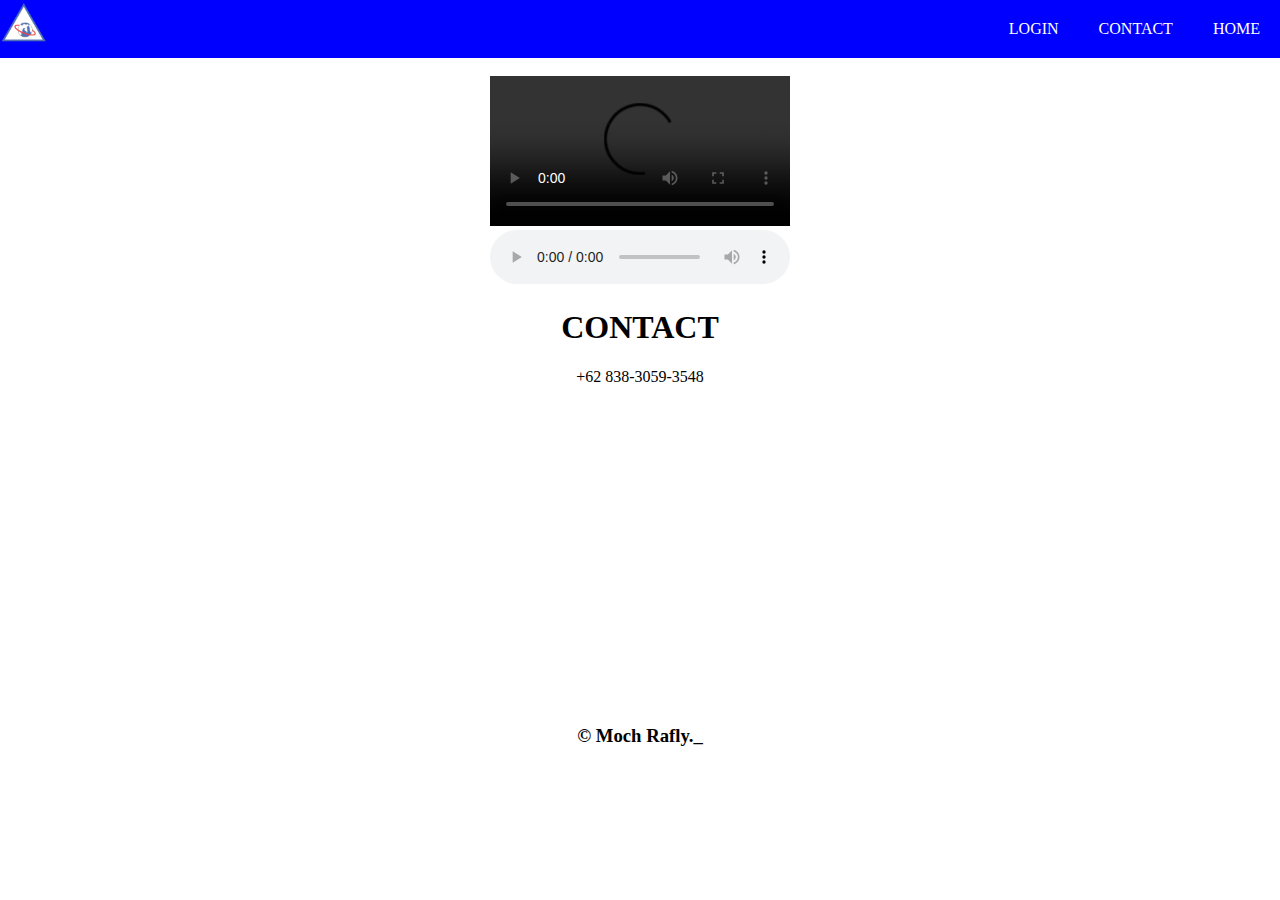
==== index.html @ abf8d26a "Add files via upload" ====
<!DOCTYPE html>
<html>
<head>
    <title>MABIM</title>
    <link rel="icon" href="img/Logo-Himasi.png">
    <link rel="stylesheet" href="style.css">
</head>
<body>
    <center>
        <nav>
            <img src="img/Logo-Himasi.png" width="50px">
            <a href="index.html">HOME</a>
            <a href="#contact">CONTACT</a>
            <a href="login.html">LOGIN</a>
        </nav>
        <br>
        <video src="media/Belajar Laravel 8.mp4" controls></video><br>
        <audio src="media/Nadin Amizah - sebuah tarian yang tak kunjung selesai (Official Lyric Video).mp3" controls></audio>
        
        <section id="contact">
            <h1>CONTACT</h1>
            <p>+62 838-3059-3548</p>
            <iframe src="https://www.google.com/maps/embed?pb=!1m18!1m12!1m3!1d63419.61873872267!2d107.72394175204226!3d-6.55621156975977!2m3!1f0!2f0!3f0!3m2!1i1024!2i768!4f13.1!3m3!1m2!1s0x2e693b4130dcd33f%3A0xb8f2d91a2faaa0fe!2sUniversitas%20Subang!5e0!3m2!1sid!2sid!4v1698550129331!5m2!1sid!2sid" width="100%" height="300" style="border:0;" allowfullscreen="" loading="lazy" referrerpolicy="no-referrer-when-downgrade"></iframe>
        </section>

        <footer><h3>&copy; Moch Rafly._</h3></footer>
    </center>
</body>
</html>
---- style.css ----
/*HOME*/
body {
    margin: 0px;
}
nav {
    background-color: blue;
    overflow: hidden;
}
nav a {
    text-decoration: none;
    color: #fff;
    padding: 20px;
    float: right;
}
nav a:hover {
    text-decoration: none;
    background: skyblue;
    color: #fff;
    padding: 20px;
    float: right;
}
nav img{
    float: left;
    margin-right: 20px;
}
/* HALAMAN LOGIN */
.warp{
    padding: 50px 500px 50px 500px;
}

.bg-login{
    background-color: #FFFFFF;
    padding: 20px;
    border-radius: 10px;
}
input[type=text], input[type=password] {
    width: 100%;
    padding: 20px;
    margin: 20px 0px 20px 0px;
    display: inline-block;
    border: 1px solid #ccc;
    box-sizing: border-box;
    border-radius: 100px;
}
input[type=button] {
    background-color: #4d70b6;
    color: #FFFFFF;
    width: 100%;
    padding: 20px;
    margin: 20px 0px 10px 0px;
    display: inline-block;
    border: 5px solid #FFFFFF;
    box-sizing: border-box;
    border-radius: 100px;
}
  
input[type=button]:hover{
    background-color: #FFFFFF;
    color: #4d70b6;
    width: 100%;
    padding: 20px;
    margin: 20px 0px 10px 0px;
    display: inline-block;
    border: 5px solid #4d70b6;
    box-sizing: border-box;
    border-radius: 100px;
}

form a{
    background-color: #b64d4d;
    color: #FFFFFF;
    width: 100%;
    padding: 20px;
    display: inline-block;
    border: 5px solid #FFFFFF;
    box-sizing: border-box;
    border-radius: 100px;
    text-decoration: none;
}

form a:hover{
    background-color: #FFFFFF;
    color: #b64d4d;
    width: 100%;
    padding: 20px;
    display: inline-block;
    border: 5px solid #b64d4d;
    box-sizing: border-box;
    border-radius: 100px;
    text-decoration: none;
}
/* HALAMAN LOGIN */
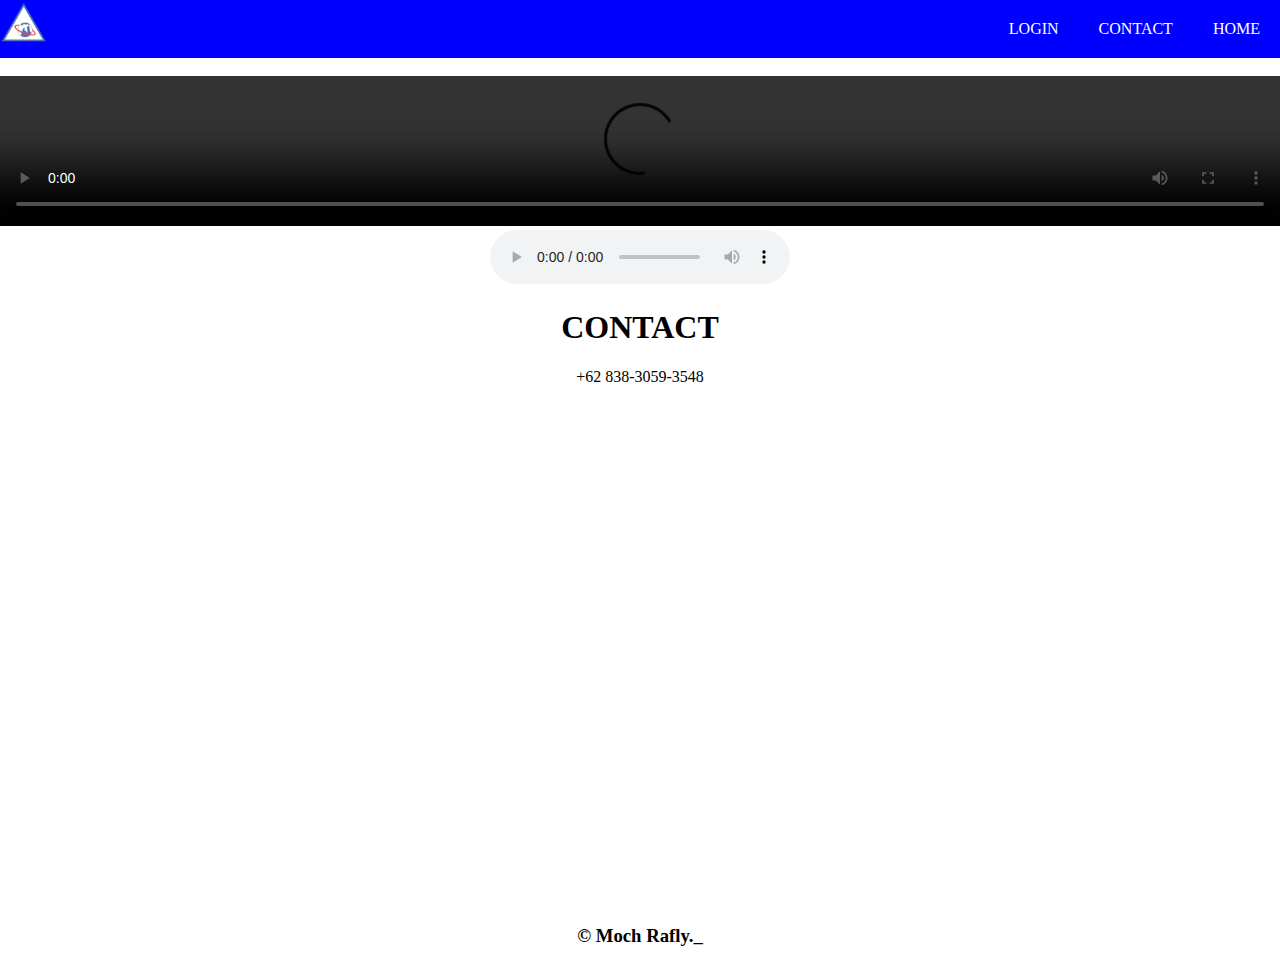
==== commit d0c339c4: "index.html" ====
--- a/index.html
+++ b/index.html
@@ -14,16 +14,16 @@
             <a href="login.html">LOGIN</a>
         </nav>
         <br>
-        <video src="media/Belajar Laravel 8.mp4" controls></video><br>
+        <video src="media/Belajar Laravel 8.mp4" controls width="100%"></video><br>
         <audio src="media/Nadin Amizah - sebuah tarian yang tak kunjung selesai (Official Lyric Video).mp3" controls></audio>
         
         <section id="contact">
             <h1>CONTACT</h1>
             <p>+62 838-3059-3548</p>
-            <iframe src="https://www.google.com/maps/embed?pb=!1m18!1m12!1m3!1d63419.61873872267!2d107.72394175204226!3d-6.55621156975977!2m3!1f0!2f0!3f0!3m2!1i1024!2i768!4f13.1!3m3!1m2!1s0x2e693b4130dcd33f%3A0xb8f2d91a2faaa0fe!2sUniversitas%20Subang!5e0!3m2!1sid!2sid!4v1698550129331!5m2!1sid!2sid" width="100%" height="300" style="border:0;" allowfullscreen="" loading="lazy" referrerpolicy="no-referrer-when-downgrade"></iframe>
+            <iframe src="https://www.google.com/maps/embed?pb=!1m18!1m12!1m3!1d63419.61873872267!2d107.72394175204226!3d-6.55621156975977!2m3!1f0!2f0!3f0!3m2!1i1024!2i768!4f13.1!3m3!1m2!1s0x2e693b4130dcd33f%3A0xb8f2d91a2faaa0fe!2sUniversitas%20Subang!5e0!3m2!1sid!2sid!4v1698550129331!5m2!1sid!2sid" width="100%" height="500" style="border:0;" allowfullscreen="" loading="lazy" referrerpolicy="no-referrer-when-downgrade"></iframe>
         </section>
 
         <footer><h3>&copy; Moch Rafly._</h3></footer>
     </center>
 </body>
-</html>+</html>
